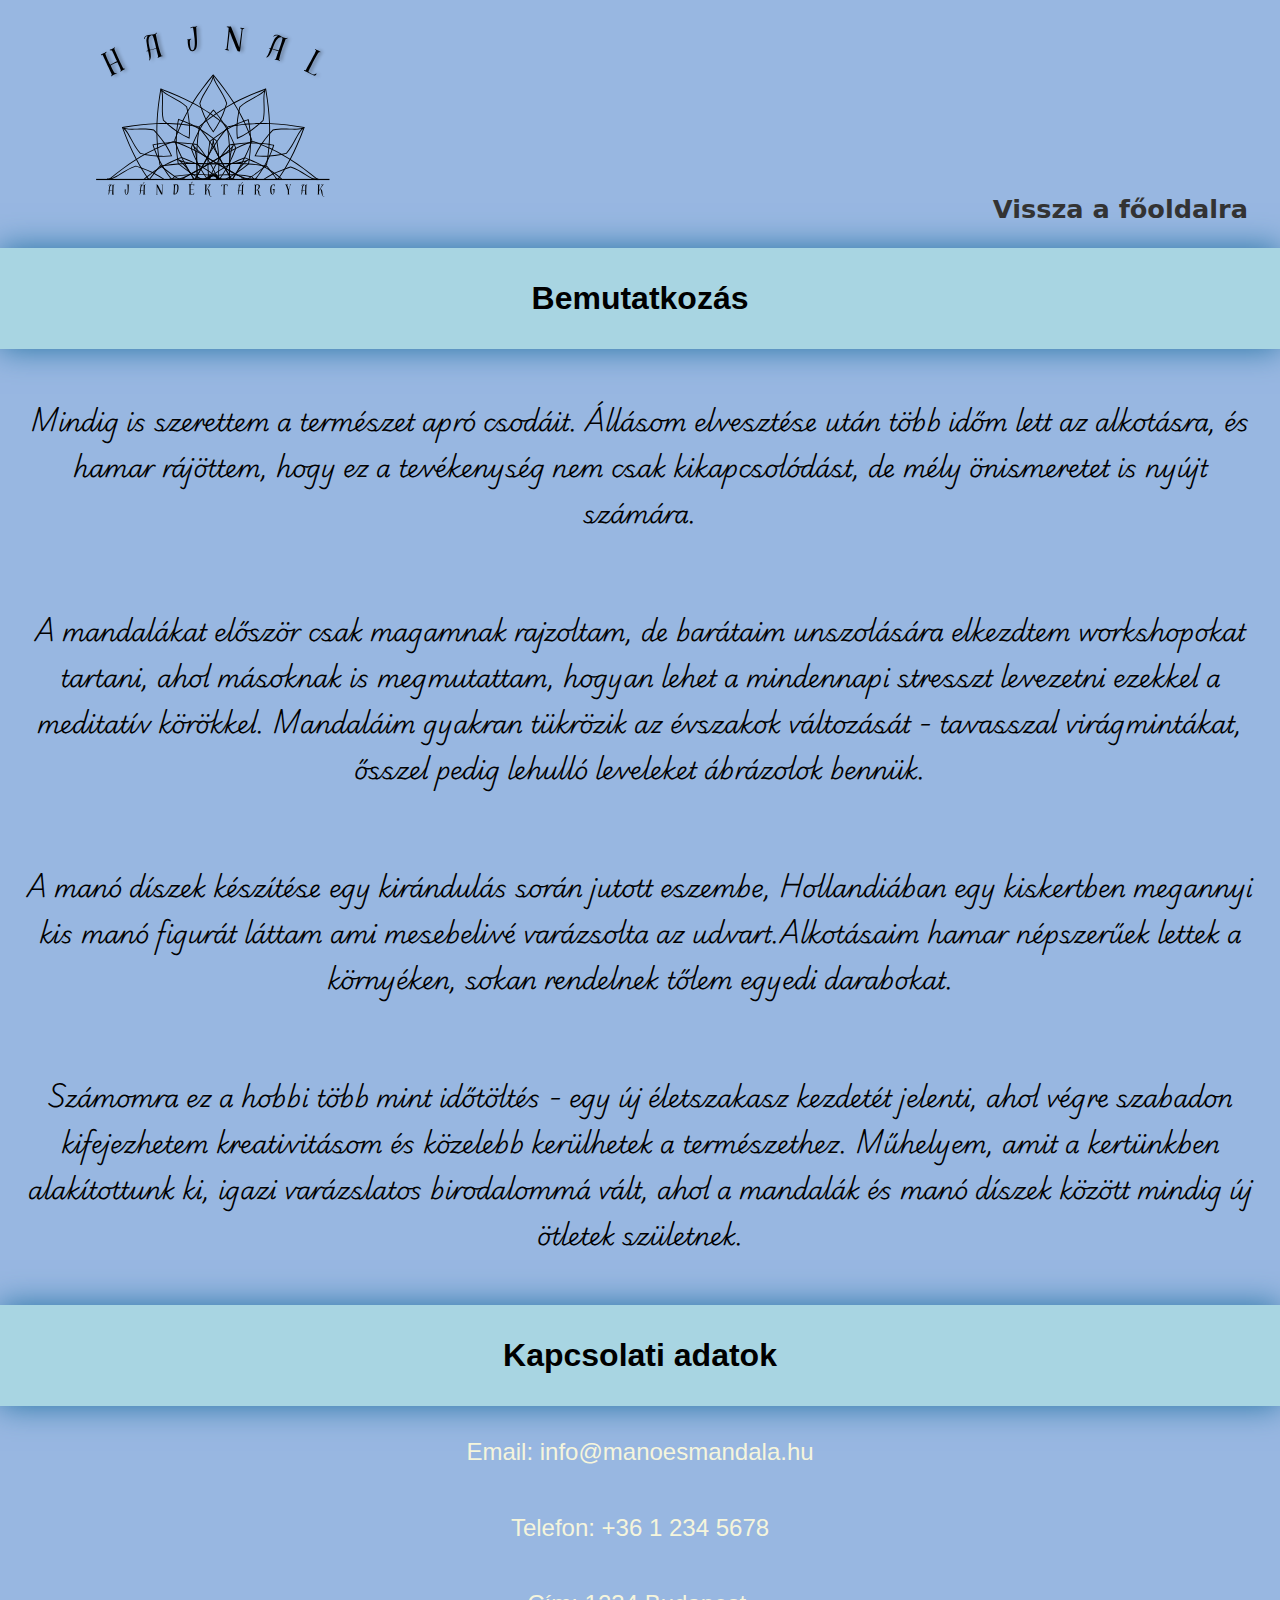
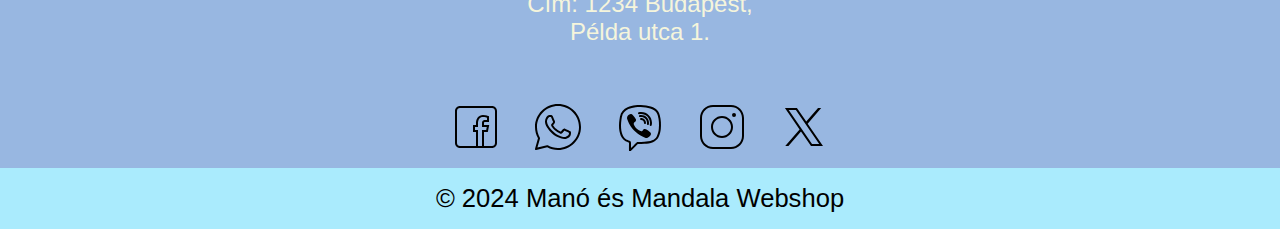
==== bemutatkozas.html @ 70a8c59c "kész" ====
<!DOCTYPE html>
<html lang="hu">
<head>
    <meta charset="UTF-8">
    <meta name="viewport" content="width=device-width, initial-scale=1.0">
    <title>Kapcsolat - Manó és Mandala Webshop</title>
    <link rel="stylesheet" href="style.css">
<link rel="stylesheet" href="style.css">
    <style>
        
        .bemutatkozas {
            font-family: "Bad Script", Haettenschweiler, 'Arial Narrow Bold', sans-serif;
            font-optical-sizing: auto;
            font-size: 1.5rem;
            text-align: center;
        }
        .bemutatkozas p {
            margin: 1em;
            padding-block: 1em;
            font-family: "Playwrite AU SA", serif;
            font-optical-sizing: clamp(0.5, 1, 1.5);
            font-weight: 300;
            
        }
        #contact p{
            text-align: center;
            padding: 1em;
            font-size: 1.5rem;
            text-overflow: none;
            text-wrap:inherit;
            color: beige;
        }
        .main-nav ul {
            display: grid;
            
        }
        @media screen and (max-width: 576px) {
            header {
                display: flex;
                flex-direction: column;
                justify-content: center;
                align-items: center;
                > nav > img {
                    margin-inline-end: 6rem; 
                }
            }

            .main-nav {
                display: flex;
                flex-direction: column;
                justify-content: center;
                align-items: center;
        }
            .main-nav ul {
                display: flex;
                flex-direction: column;
                justify-items: center;
                align-items: center;
                
            }
            
        }
        
    </style>
    
</head>
<body>
    <header>
        <nav class="main-nav" >
            <img src="Hajnal.svg" alt="">
            <ul>
                <li><a href="index.html">Vissza a főoldalra</a></li>
            </ul>
        </nav>
    </header>
    <main>
        
        <div class="bemutatkozas">

            <h2>Bemutatkozás</h2>

            <p>Mindig is szerettem a természet apró csodáit. Állásom elvesztése után több időm lett az alkotásra, és hamar rájöttem, hogy ez a tevékenység nem csak kikapcsolódást, de mély önismeretet is nyújt számára.</p>

            <p>A mandalákat először csak magamnak rajzoltam, de barátaim unszolására elkezdtem workshopokat tartani, ahol másoknak is megmutattam, hogyan lehet a mindennapi stresszt levezetni ezekkel a meditatív körökkel. Mandaláim gyakran tükrözik az évszakok változását - tavasszal virágmintákat, ősszel pedig lehulló leveleket ábrázolok bennük.</p>
                
            <p>A manó díszek készítése egy kirándulás során jutott eszembe, Hollandiában egy kiskertben megannyi kis manó figurát láttam ami mesebelivé varázsolta az udvart.Alkotásaim hamar népszerűek lettek a környéken, sokan rendelnek tőlem egyedi darabokat.</p>
                
            <p> Számomra ez a hobbi több mint időtöltés - egy új életszakasz kezdetét jelenti, ahol végre szabadon kifejezhetem kreativitásom és közelebb kerülhetek a természethez. Műhelyem, amit a kertünkben alakítottunk ki, igazi varázslatos birodalommá vált, ahol a mandalák és manó díszek között mindig új ötletek születnek.</p>
        </div>

        <section id="contact">
            <h2>Kapcsolati adatok</h2>
            <p>Email: info@manoesmandala.hu</p>
            <p>Telefon: +36 1 234 5678</p>
            <p>Cím: 1234 Budapest, <br>
                Példa utca 1.</p>
            <div id="socialmedia">
            <a href=""><img src="facebook.svg" alt="" id="facebook"></a>
            <a href=""><img src="whatsapp.svg" alt="" id="whatsapp"></a>
            <a href=""><img src="viber.svg" alt="" id="viber"></a>
            <a href=""><img src="instagram.svg" alt="" id="instagram"></a>
            <a href=""><img src="x.svg" alt="" id="x"></a>
            </div>
            
        </section>
    </main>
    
    <footer >
        <p>&copy; 2024 Manó és Mandala Webshop</p>
    </footer>

    <button onclick="topFunction()" id="totop" title="Go to top"><img src="arrowup.svg" alt=""></button>

    <script >
        
        let mybutton = document.getElementById("totop");
        window.onscroll = function() {scrollFunction()};

        function scrollFunction() {
        if (document.body.scrollTop > 20 || document.documentElement.scrollTop > 20) {
            mybutton.style.display = "block";
        } else {
            mybutton.style.display = "none";
        }
        }
        function topFunction() {
        document.body.scrollTop = 0;
        document.documentElement.scrollTop = 0;
        }
    </script>
</body>
</html>
---- style.css ----
@import url('https://fonts.googleapis.com/css2?family=Amatic+SC:wght@400;700&family=Jersey+15&family=Kings&family=Playwrite+AU+SA:wght@100..400&family=Playwrite+IE+Guides&display=swap');


* {
    margin: 0;
    padding: 0;
    box-sizing: border-box;
    list-style: none;
    text-decoration: none;
}
    
body {
    background-color: #98b7e1;
    font-family: 'Bad Script', sans-serif;
    height: 100%;
    width: 100%;
    
    
}

header {  
    text-align: center;
    max-height: fit-content;
    background-color: #98b7e1;
    color: #fff;
    
}
      
    
main   {
    z-index: 100;
    width: 100%;
}
.main-nav {
    display: flex;
    align-items:self-end;
    justify-content: space-between;
}
.main-nav ul {
    display: flex;
    
    justify-self: flex-end;  
}
.main-nav img {
    justify-self: flex-start;
    max-width: 15rem;
    max-height: 15rem;
    margin-inline-start: 6rem;
}
nav {
    display: flex;
    
}

nav ul {
    list-style-type: none;
    justify-self: center;
    
}

nav ul li {
    margin: 0 1rem;
    justify-content: right;
    transition: color 0.3s ease;
    font-family: system-ui, -apple-system, BlinkMacSystemFont, 'Segoe UI', Roboto, Oxygen, Ubuntu, Cantarell, 'Open Sans', 'Helvetica Neue', sans-serif;
    font-weight: 600;
    font-stretch: 100%;
    font-size: clamp(1.5rem, 2vw, 2rem);

}

nav ul li a {
    color: #333;
    text-decoration: none;
    padding: 1rem;
    display: block;
    transition: color 0.5s ease;
}



nav ul li:hover {
    background-color: #ddd;
    box-shadow: #666 0 0 10px;
    border-radius: 5px;
    opacity: 0.5;
}

.product-grid {
    display: grid;
    grid-template-columns: repeat(4, 1fr);
    gap: 20px;
}

.product {
    display: grid;
    grid-template-rows: 1fr auto auto auto;
    padding: 1rem;
    text-align: center;
    align-content: center;
    background-color: white;
    transition: transform 0.3s ease;
}

.product:hover {
    transform: translateY(5px);
}

.product img {
    width: 100%;
    height: auto;
    aspect-ratio: 1/1;
    object-fit: cover;
    border-radius: 5px;
    margin-bottom: 1rem;
    

}

.product h3 {
    font-size: 1.5rem;
    padding: 1rem;
}

.product p {
    font-size: 1.2rem;
    color: #666;
    padding-bottom: 3rem;
    max-height: 10px;
}

.product button {
    background-color: #a8d5e2;
    border: none;
    padding: 2rem 1rem 4rem;
    font-size: 2rem;
    border-radius: 5px;
    cursor: pointer;
    transition: background-color 0.1s ease;
    height: 1.5rem;
}

.product button:hover {
    background-color: #7fb9c9;
}
h2  {
    font-size: 2rem;
    text-align: center;
    background-color: beige;
    padding: 2rem;
    margin-block: .5rem;
    background-color: #a8d5e2;
    box-shadow: #2674a4 0 0 30px;
    
}


.velemenyek {
    display: flex;
    flex-direction: column;
    gap: 0.5rem;
    margin-top: .75rem;
    position: relative;
    bottom: auto;
    font-family:"Playwrite IE Guides", sans-serif;

}

blockquote {
    background-color: #fff;
    margin: 0;
    padding: 10px 20px;
    font-family: 'Franklin Gothic Medium', 'Arial Narrow', Arial, sans-serif;
    font-size: 1.3rem;
}
footer {
    text-align: center;
    justify-content: center;
    font-size: clamp(1rem, 2vw, 2rem);
    padding: 1rem;
    background-color: #aaebfd;
    width: 100%;
}
#socialmedia {
    display: flex;
    justify-content: center;
    max-width: 100%;
    margin-top: 1rem;
    padding: 1rem;
}
#socialmedia img{
    width: 50px;
    height: 50px;
}
#socialmedia img:hover {
    transform: scale(1.1);
    transition: 0.3s;
}
#socialmedia a {
    display: flex;
    justify-content: center;
    align-items: center;
    padding-inline: 1rem;
}
#totop {
    display: none;
    position: fixed;
    bottom: 1rem;
    right: 1rem;
    z-index: 99;
    border: none;
    outline: none;
    background-color: rgb(72, 71, 71);
    opacity: 0.7;
    cursor: pointer;
    padding: 20px;
    border-radius: 50%;
  }
  
  #totop:hover {
    background-color: #555;
  }


a {
    color: white;
}

a:hover {
    color: #6F86FF;
}




/* off-screen-menu */
.off-screen-menu {
    height: 100dvh;
    width: 100%;        
    position: fixed;
    top: 0;
    right: -100%;
    display: flex;
    flex-direction: column;
    justify-content: center;
    align-items: center;
    text-align: center;
    font-size: 3rem;
    transition: .3s ease;
    
}
.off-screen-menu.active {
    right: 0;;
    background-color:  rgba(73, 73, 73, 0.7);
    backdrop-filter: blur(10px);
    box-shadow: -10px 0 10px rgba(0, 0, 0, 0.5);
    scroll-padding-block: none; 
}
.off-screen-menu ul {
    list-style-type: none;
    display: flex;
    flex-direction: column;
    gap: 1rem;
    padding: 0;
    margin: 0;
    text-align: center;
    cursor: pointer;
    transition: .3s ease;
    
    
}

.off-screen-menu ul li {
    margin: 1rem;
    padding: 1rem;
    font-size: 2rem;
    font-weight: bold;
    cursor: pointer;
    transition: .3s ease;
}


/* hamburger menü */
.ham-menu {
    height: 30px;
    width: 30px;
    margin-left: auto;
    position: fixed;
    cursor: pointer;
    top: 5rem;
    right: 1rem;
    
    
    
}
.ham-menu span {
    height: 3px;
    width: 100%;
    background-color: #000000;
    border-radius: 25px;
    position: absolute;
    left: 50%;
    top: 50%;
    transform: translate(-50%, -50%);
    transition: .3s ease;
    display: none;
}
.ham-menu span:nth-child(1) {
    top: 25%;
}
.ham-menu span:nth-child(3) {
    top: 75%;
}
.ham-menu.active {
    right: 2rem;
    top: 7rem; 

}
.ham-menu.active span {
    background-color: white;
   
}
.ham-menu.active span:nth-child(1) {
    top: 50%;
    transform: translate(-50%, -50%) rotate(45deg);
}
.ham-menu.active span:nth-child(2) {
    opacity: 0;
}
.ham-menu.active span:nth-child(3) {
    top: 50%;
    transform: translate(-50%, -50%) rotate(-45deg);
}

@media screen and (max-width: 1200px) {
    
    nav ul {
        display: flex;
        flex-wrap: wrap;
        justify-content: center;
    }
    .product-grid {
        grid-template-columns: repeat(2, 1fr);
        gap: 20px;
    }
    
}
@media (max-width: 850px) {
    }
    .product-grid {
        grid-template-columns: repeat( 1fr);
        gap: 1rem;
    }
   
    .logo img {
        width: 50%;
    }

@media (max-width: 576px) {
    
    header {
        
        display: flex;
        justify-content: space-between;
        align-items: center;
    }
    .ham-menu span{
        display: block;
    }
    .main-nav ul {
        display: none;

    }

    .product-grid {
        grid-template-columns: 1fr;
        gap: 1rem;
    }
    .logo img {
        height: max-content; 
    }    
   
    #socialmedia img {
        width: 30px;
        height: 30px;
    }

}
---- style.css ----
@import url('https://fonts.googleapis.com/css2?family=Amatic+SC:wght@400;700&family=Jersey+15&family=Kings&family=Playwrite+AU+SA:wght@100..400&family=Playwrite+IE+Guides&display=swap');


* {
    margin: 0;
    padding: 0;
    box-sizing: border-box;
    list-style: none;
    text-decoration: none;
}
    
body {
    background-color: #98b7e1;
    font-family: 'Bad Script', sans-serif;
    height: 100%;
    width: 100%;
    
    
}

header {  
    text-align: center;
    max-height: fit-content;
    background-color: #98b7e1;
    color: #fff;
    
}
      
    
main   {
    z-index: 100;
    width: 100%;
}
.main-nav {
    display: flex;
    align-items:self-end;
    justify-content: space-between;
}
.main-nav ul {
    display: flex;
    
    justify-self: flex-end;  
}
.main-nav img {
    justify-self: flex-start;
    max-width: 15rem;
    max-height: 15rem;
    margin-inline-start: 6rem;
}
nav {
    display: flex;
    
}

nav ul {
    list-style-type: none;
    justify-self: center;
    
}

nav ul li {
    margin: 0 1rem;
    justify-content: right;
    transition: color 0.3s ease;
    font-family: system-ui, -apple-system, BlinkMacSystemFont, 'Segoe UI', Roboto, Oxygen, Ubuntu, Cantarell, 'Open Sans', 'Helvetica Neue', sans-serif;
    font-weight: 600;
    font-stretch: 100%;
    font-size: clamp(1.5rem, 2vw, 2rem);

}

nav ul li a {
    color: #333;
    text-decoration: none;
    padding: 1rem;
    display: block;
    transition: color 0.5s ease;
}



nav ul li:hover {
    background-color: #ddd;
    box-shadow: #666 0 0 10px;
    border-radius: 5px;
    opacity: 0.5;
}

.product-grid {
    display: grid;
    grid-template-columns: repeat(4, 1fr);
    gap: 20px;
}

.product {
    display: grid;
    grid-template-rows: 1fr auto auto auto;
    padding: 1rem;
    text-align: center;
    align-content: center;
    background-color: white;
    transition: transform 0.3s ease;
}

.product:hover {
    transform: translateY(5px);
}

.product img {
    width: 100%;
    height: auto;
    aspect-ratio: 1/1;
    object-fit: cover;
    border-radius: 5px;
    margin-bottom: 1rem;
    

}

.product h3 {
    font-size: 1.5rem;
    padding: 1rem;
}

.product p {
    font-size: 1.2rem;
    color: #666;
    padding-bottom: 3rem;
    max-height: 10px;
}

.product button {
    background-color: #a8d5e2;
    border: none;
    padding: 2rem 1rem 4rem;
    font-size: 2rem;
    border-radius: 5px;
    cursor: pointer;
    transition: background-color 0.1s ease;
    height: 1.5rem;
}

.product button:hover {
    background-color: #7fb9c9;
}
h2  {
    font-size: 2rem;
    text-align: center;
    background-color: beige;
    padding: 2rem;
    margin-block: .5rem;
    background-color: #a8d5e2;
    box-shadow: #2674a4 0 0 30px;
    
}


.velemenyek {
    display: flex;
    flex-direction: column;
    gap: 0.5rem;
    margin-top: .75rem;
    position: relative;
    bottom: auto;
    font-family:"Playwrite IE Guides", sans-serif;

}

blockquote {
    background-color: #fff;
    margin: 0;
    padding: 10px 20px;
    font-family: 'Franklin Gothic Medium', 'Arial Narrow', Arial, sans-serif;
    font-size: 1.3rem;
}
footer {
    text-align: center;
    justify-content: center;
    font-size: clamp(1rem, 2vw, 2rem);
    padding: 1rem;
    background-color: #aaebfd;
    width: 100%;
}
#socialmedia {
    display: flex;
    justify-content: center;
    max-width: 100%;
    margin-top: 1rem;
    padding: 1rem;
}
#socialmedia img{
    width: 50px;
    height: 50px;
}
#socialmedia img:hover {
    transform: scale(1.1);
    transition: 0.3s;
}
#socialmedia a {
    display: flex;
    justify-content: center;
    align-items: center;
    padding-inline: 1rem;
}
#totop {
    display: none;
    position: fixed;
    bottom: 1rem;
    right: 1rem;
    z-index: 99;
    border: none;
    outline: none;
    background-color: rgb(72, 71, 71);
    opacity: 0.7;
    cursor: pointer;
    padding: 20px;
    border-radius: 50%;
  }
  
  #totop:hover {
    background-color: #555;
  }


a {
    color: white;
}

a:hover {
    color: #6F86FF;
}




/* off-screen-menu */
.off-screen-menu {
    height: 100dvh;
    width: 100%;        
    position: fixed;
    top: 0;
    right: -100%;
    display: flex;
    flex-direction: column;
    justify-content: center;
    align-items: center;
    text-align: center;
    font-size: 3rem;
    transition: .3s ease;
    
}
.off-screen-menu.active {
    right: 0;;
    background-color:  rgba(73, 73, 73, 0.7);
    backdrop-filter: blur(10px);
    box-shadow: -10px 0 10px rgba(0, 0, 0, 0.5);
    scroll-padding-block: none; 
}
.off-screen-menu ul {
    list-style-type: none;
    display: flex;
    flex-direction: column;
    gap: 1rem;
    padding: 0;
    margin: 0;
    text-align: center;
    cursor: pointer;
    transition: .3s ease;
    
    
}

.off-screen-menu ul li {
    margin: 1rem;
    padding: 1rem;
    font-size: 2rem;
    font-weight: bold;
    cursor: pointer;
    transition: .3s ease;
}


/* hamburger menü */
.ham-menu {
    height: 30px;
    width: 30px;
    margin-left: auto;
    position: fixed;
    cursor: pointer;
    top: 5rem;
    right: 1rem;
    
    
    
}
.ham-menu span {
    height: 3px;
    width: 100%;
    background-color: #000000;
    border-radius: 25px;
    position: absolute;
    left: 50%;
    top: 50%;
    transform: translate(-50%, -50%);
    transition: .3s ease;
    display: none;
}
.ham-menu span:nth-child(1) {
    top: 25%;
}
.ham-menu span:nth-child(3) {
    top: 75%;
}
.ham-menu.active {
    right: 2rem;
    top: 7rem; 

}
.ham-menu.active span {
    background-color: white;
   
}
.ham-menu.active span:nth-child(1) {
    top: 50%;
    transform: translate(-50%, -50%) rotate(45deg);
}
.ham-menu.active span:nth-child(2) {
    opacity: 0;
}
.ham-menu.active span:nth-child(3) {
    top: 50%;
    transform: translate(-50%, -50%) rotate(-45deg);
}

@media screen and (max-width: 1200px) {
    
    nav ul {
        display: flex;
        flex-wrap: wrap;
        justify-content: center;
    }
    .product-grid {
        grid-template-columns: repeat(2, 1fr);
        gap: 20px;
    }
    
}
@media (max-width: 850px) {
    }
    .product-grid {
        grid-template-columns: repeat( 1fr);
        gap: 1rem;
    }
   
    .logo img {
        width: 50%;
    }

@media (max-width: 576px) {
    
    header {
        
        display: flex;
        justify-content: space-between;
        align-items: center;
    }
    .ham-menu span{
        display: block;
    }
    .main-nav ul {
        display: none;

    }

    .product-grid {
        grid-template-columns: 1fr;
        gap: 1rem;
    }
    .logo img {
        height: max-content; 
    }    
   
    #socialmedia img {
        width: 30px;
        height: 30px;
    }

}
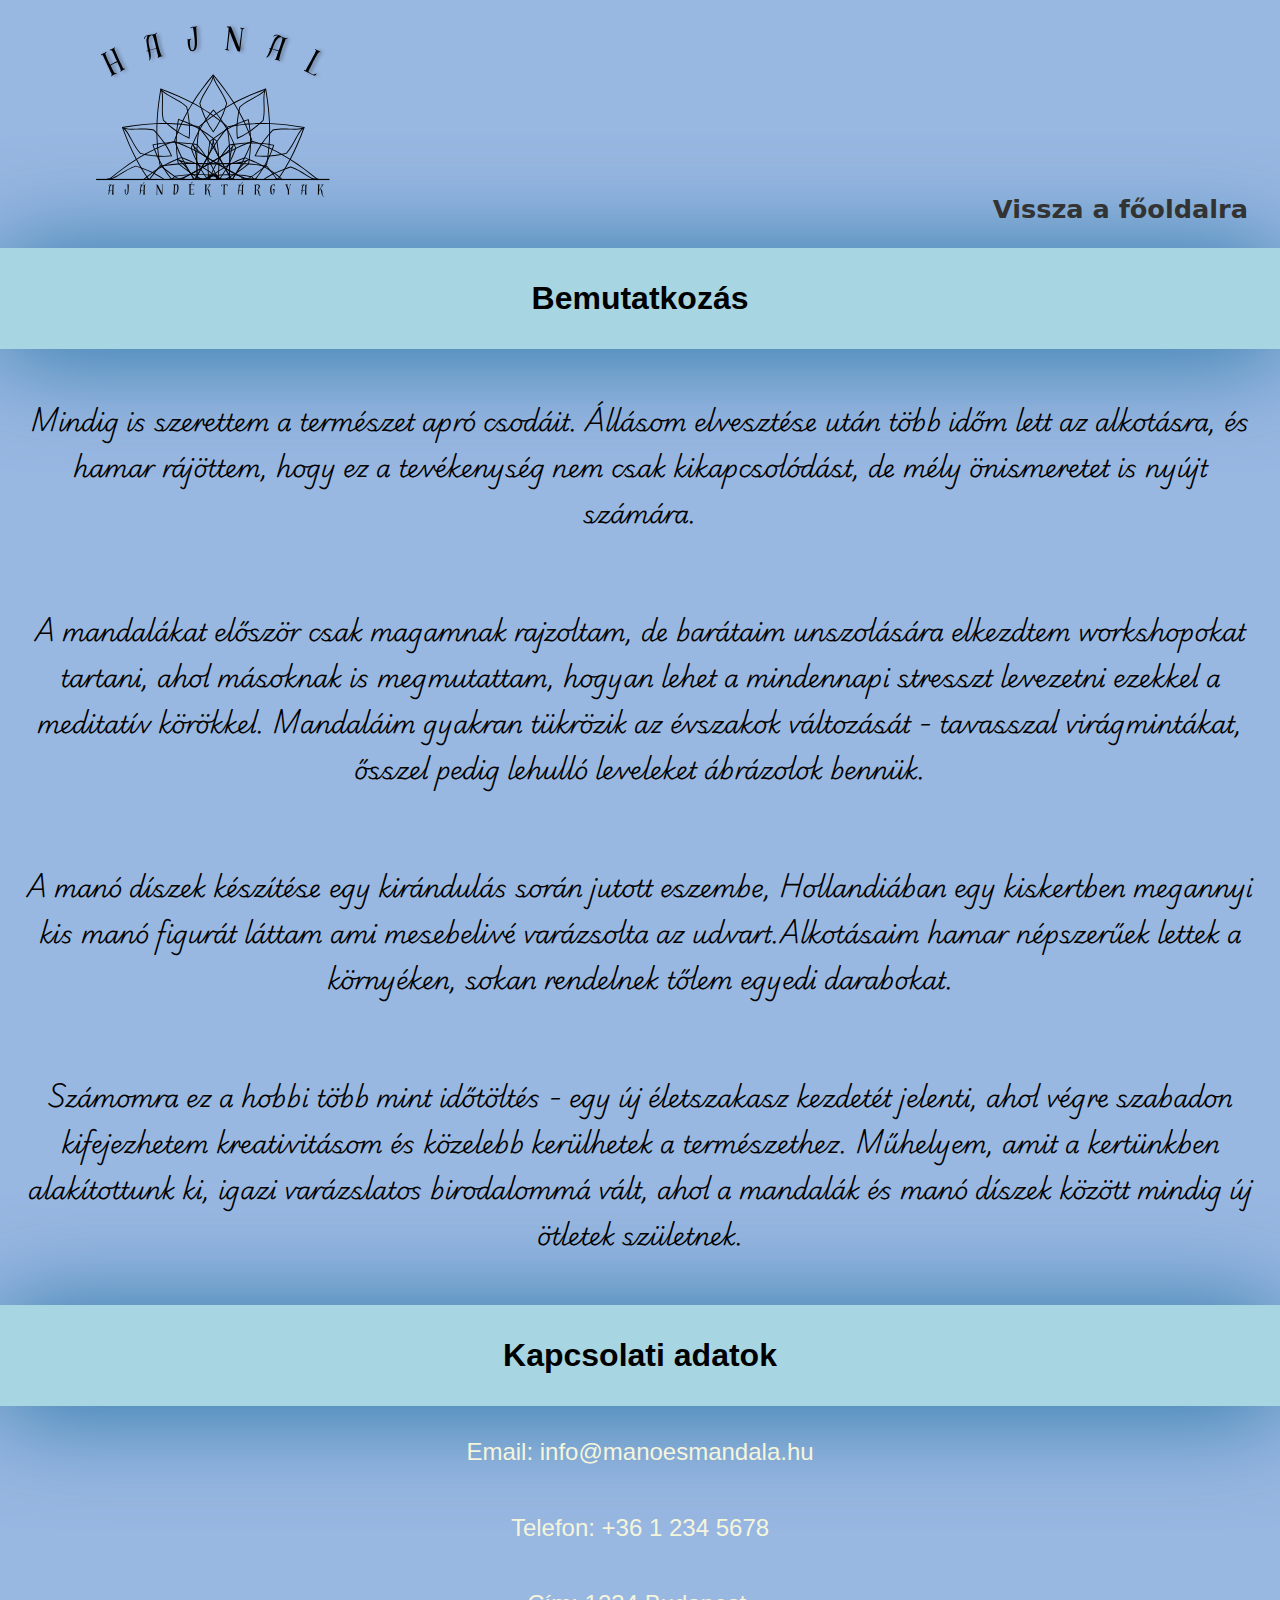
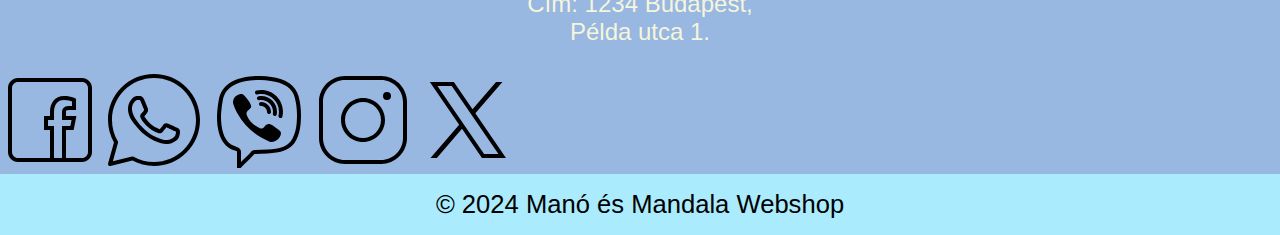
==== commit 48ae9544: "ne nyúlj hozzá" ====
--- a/bemutatkozas.html
+++ b/bemutatkozas.html
@@ -34,7 +34,7 @@
             display: grid;
             
         }
-        @media screen and (max-width: 576px) {
+        @media screen and (max-width: 768px) {
             header {
                 display: flex;
                 flex-direction: column;
--- a/style.css
+++ b/style.css
@@ -45,7 +45,7 @@
     justify-self: flex-start;
     max-width: 15rem;
     max-height: 15rem;
-    margin-inline-start: 6rem;
+    margin-left: 6rem;
 }
 nav {
     display: flex;
@@ -113,6 +113,7 @@
     object-fit: cover;
     border-radius: 5px;
     margin-bottom: 1rem;
+    display: block;
     
 
 }
@@ -150,7 +151,7 @@
     padding: 2rem;
     margin-block: .5rem;
     background-color: #a8d5e2;
-    box-shadow: #2674a4 0 0 30px;
+    box-shadow: #2674a4 0 5px 100px;
     
 }
 
@@ -181,27 +182,65 @@
     background-color: #aaebfd;
     width: 100%;
 }
-#socialmedia {
-    display: flex;
+.socialmedia{
+    display: flex;
+    gap: 20px;
+    align-items: center;
     justify-content: center;
-    max-width: 100%;
-    margin-top: 1rem;
-    padding: 1rem;
-}
-#socialmedia img{
-    width: 50px;
-    height: 50px;
-}
-#socialmedia img:hover {
-    transform: scale(1.1);
-    transition: 0.3s;
-}
-#socialmedia a {
-    display: flex;
-    justify-content: center;
-    align-items: center;
-    padding-inline: 1rem;
-}
+    padding: 1rem;
+  }
+  .socialmedia a{
+    background-color: white;
+    padding: 1em;
+    border-radius: 50%;
+    height: 64px;
+    width: 64px;
+    box-sizing: border-box;
+    flex-shrink: 0;
+    display: grid;
+    place-items: center;
+    box-shadow: 0 5px 10px rgba(0, 0, 0, 0.05);
+  }
+  .socialmedia a svg{
+    height: 32px;
+  }
+  .socialmedia a::before{
+    content: attr(data-social);
+    position: absolute;
+    background-color: var(--accent-color);
+    color: white;
+    text-decoration: none;
+    padding: 0.5em 1em;
+    border-radius: 100px;
+    box-shadow: 0 5px 10px rgba(0, 0, 0, 0.05);
+    transform: translateY(-30px) rotate(25deg);
+    opacity: 0;
+    transition: 200ms cubic-bezier(.42,0,.44,1.68);
+  }
+  .socialmedia a:hover{
+    background-color: var(--accent-color);
+    fill: white;
+  }
+  .socialmedia a::after{
+    content: '';
+    position: absolute;
+    height: 0;
+    width: 0;
+    border-left: 8px solid transparent;
+    border-right: 8px solid transparent;
+    border-top: 10px solid var(--accent-color);
+    transform: translateY(0) rotate(25deg);
+    opacity: 0;
+    transition: 200ms cubic-bezier(.42,0,.44,1.68);
+  }
+  .socialmedia a:hover::before{
+    transform: translateY(-65px) rotate(0);
+    opacity: 1;
+  }
+  .socialmedia a:hover::after{
+    transform: translateY(-42px) rotate(0);
+    opacity: 1;
+  }
 #totop {
     display: none;
     position: fixed;
@@ -287,8 +326,9 @@
     margin-left: auto;
     position: fixed;
     cursor: pointer;
-    top: 5rem;
-    right: 1rem;
+    top: 13rem;
+    right: 2rem;
+    
     
     
     
@@ -314,7 +354,7 @@
 .ham-menu.active {
     right: 2rem;
     top: 7rem; 
-
+   
 }
 .ham-menu.active span {
     background-color: white;
@@ -356,13 +396,16 @@
         width: 50%;
     }
 
-@media (max-width: 576px) {
+@media (max-width: 768px) {
     
     header {
-        
         display: flex;
-        justify-content: space-between;
+        flex-direction: column;
+        justify-content: center;
         align-items: center;
+        > nav > img {
+            margin-inline-end: 6rem; 
+        }
     }
     .ham-menu span{
         display: block;
--- a/style.css
+++ b/style.css
@@ -45,7 +45,7 @@
     justify-self: flex-start;
     max-width: 15rem;
     max-height: 15rem;
-    margin-inline-start: 6rem;
+    margin-left: 6rem;
 }
 nav {
     display: flex;
@@ -113,6 +113,7 @@
     object-fit: cover;
     border-radius: 5px;
     margin-bottom: 1rem;
+    display: block;
     
 
 }
@@ -150,7 +151,7 @@
     padding: 2rem;
     margin-block: .5rem;
     background-color: #a8d5e2;
-    box-shadow: #2674a4 0 0 30px;
+    box-shadow: #2674a4 0 5px 100px;
     
 }
 
@@ -181,27 +182,65 @@
     background-color: #aaebfd;
     width: 100%;
 }
-#socialmedia {
-    display: flex;
+.socialmedia{
+    display: flex;
+    gap: 20px;
+    align-items: center;
     justify-content: center;
-    max-width: 100%;
-    margin-top: 1rem;
-    padding: 1rem;
-}
-#socialmedia img{
-    width: 50px;
-    height: 50px;
-}
-#socialmedia img:hover {
-    transform: scale(1.1);
-    transition: 0.3s;
-}
-#socialmedia a {
-    display: flex;
-    justify-content: center;
-    align-items: center;
-    padding-inline: 1rem;
-}
+    padding: 1rem;
+  }
+  .socialmedia a{
+    background-color: white;
+    padding: 1em;
+    border-radius: 50%;
+    height: 64px;
+    width: 64px;
+    box-sizing: border-box;
+    flex-shrink: 0;
+    display: grid;
+    place-items: center;
+    box-shadow: 0 5px 10px rgba(0, 0, 0, 0.05);
+  }
+  .socialmedia a svg{
+    height: 32px;
+  }
+  .socialmedia a::before{
+    content: attr(data-social);
+    position: absolute;
+    background-color: var(--accent-color);
+    color: white;
+    text-decoration: none;
+    padding: 0.5em 1em;
+    border-radius: 100px;
+    box-shadow: 0 5px 10px rgba(0, 0, 0, 0.05);
+    transform: translateY(-30px) rotate(25deg);
+    opacity: 0;
+    transition: 200ms cubic-bezier(.42,0,.44,1.68);
+  }
+  .socialmedia a:hover{
+    background-color: var(--accent-color);
+    fill: white;
+  }
+  .socialmedia a::after{
+    content: '';
+    position: absolute;
+    height: 0;
+    width: 0;
+    border-left: 8px solid transparent;
+    border-right: 8px solid transparent;
+    border-top: 10px solid var(--accent-color);
+    transform: translateY(0) rotate(25deg);
+    opacity: 0;
+    transition: 200ms cubic-bezier(.42,0,.44,1.68);
+  }
+  .socialmedia a:hover::before{
+    transform: translateY(-65px) rotate(0);
+    opacity: 1;
+  }
+  .socialmedia a:hover::after{
+    transform: translateY(-42px) rotate(0);
+    opacity: 1;
+  }
 #totop {
     display: none;
     position: fixed;
@@ -287,8 +326,9 @@
     margin-left: auto;
     position: fixed;
     cursor: pointer;
-    top: 5rem;
-    right: 1rem;
+    top: 13rem;
+    right: 2rem;
+    
     
     
     
@@ -314,7 +354,7 @@
 .ham-menu.active {
     right: 2rem;
     top: 7rem; 
-
+   
 }
 .ham-menu.active span {
     background-color: white;
@@ -356,13 +396,16 @@
         width: 50%;
     }
 
-@media (max-width: 576px) {
+@media (max-width: 768px) {
     
     header {
-        
         display: flex;
-        justify-content: space-between;
+        flex-direction: column;
+        justify-content: center;
         align-items: center;
+        > nav > img {
+            margin-inline-end: 6rem; 
+        }
     }
     .ham-menu span{
         display: block;
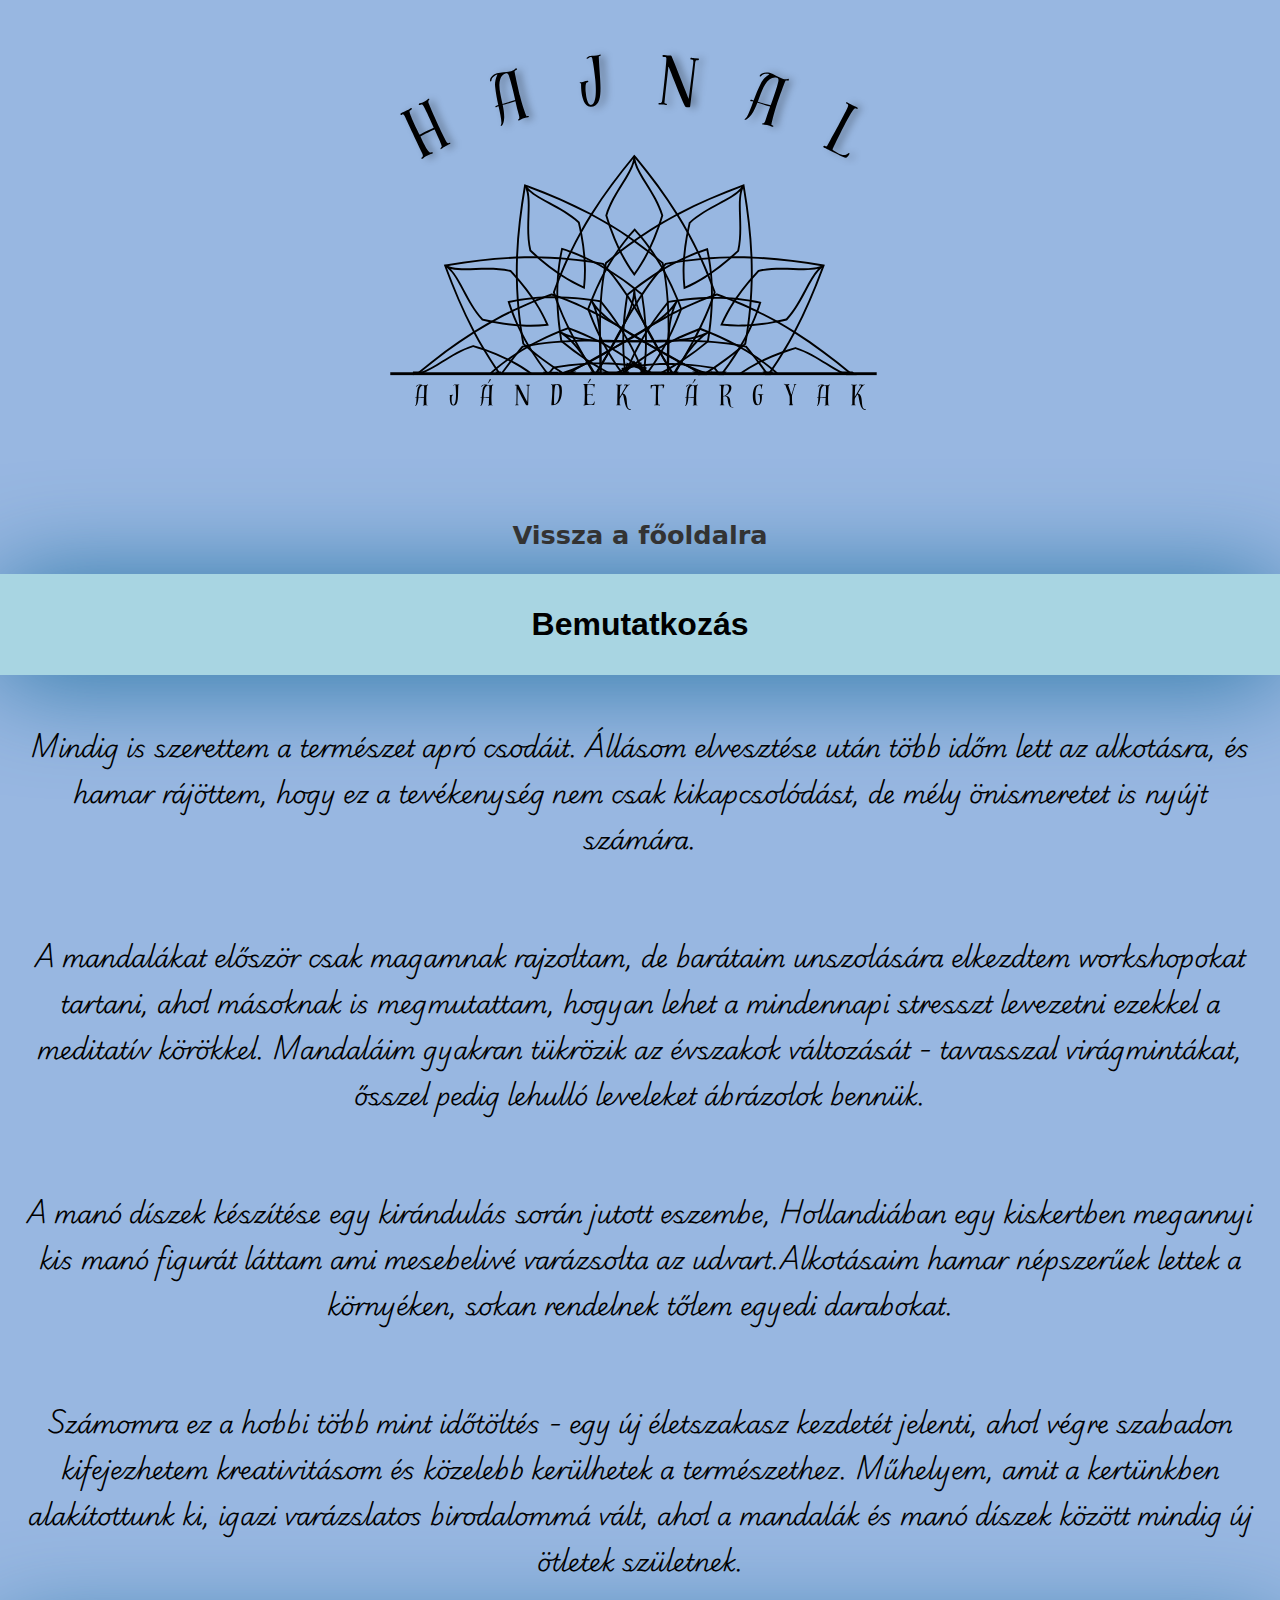
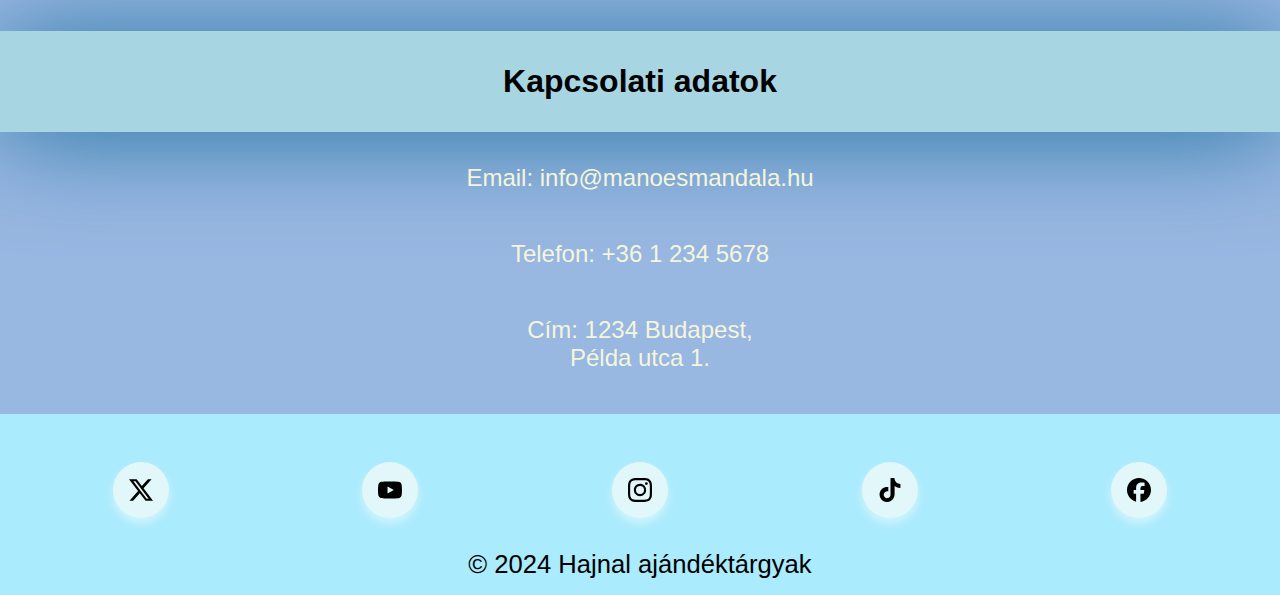
==== commit 9d3944f4: "feladom" ====
--- a/bemutatkozas.html
+++ b/bemutatkozas.html
@@ -5,7 +5,7 @@
     <meta name="viewport" content="width=device-width, initial-scale=1.0">
     <title>Kapcsolat - Manó és Mandala Webshop</title>
     <link rel="stylesheet" href="style.css">
-<link rel="stylesheet" href="style.css">
+    <link rel="stylesheet" href="style.css">
     <style>
         
         .bemutatkozas {
@@ -40,16 +40,14 @@
                 flex-direction: column;
                 justify-content: center;
                 align-items: center;
-                > nav > img {
-                    margin-inline-end: 6rem; 
-                }
+                
+                
             }
 
             .main-nav {
                 display: flex;
                 flex-direction: column;
-                justify-content: center;
-                align-items: center;
+               
         }
             .main-nav ul {
                 display: flex;
@@ -67,7 +65,7 @@
 <body>
     <header>
         <nav class="main-nav" >
-            <img src="Hajnal.svg" alt="">
+            <div><img src="Hajnal.svg" alt=""></div>
             <ul>
                 <li><a href="index.html">Vissza a főoldalra</a></li>
             </ul>
@@ -105,11 +103,27 @@
         </section>
     </main>
     
-    <footer >
-        <p>&copy; 2024 Manó és Mandala Webshop</p>
+    
+    <footer>
+        <div class="socialmedia">
+                <a data-social="   X   " style="--accent-color: black;" href="#">
+                    <svg role="img" viewBox="0 0 24 24" width="24" height="24"><title>X</title><path d="M18.901 1.153h3.68l-8.04 9.19L24 22.846h-7.406l-5.8-7.584-6.638 7.584H.474l8.6-9.83L0 1.154h7.594l5.243 6.932ZM17.61 20.644h2.039L6.486 3.24H4.298Z"/></svg>
+                </a>
+                <a data-social="YouTube" style="--accent-color: red;" href="#">
+                    <svg role="img" viewBox="0 0 24 24" width="24" height="24"><title>YouTube</title><path d="M23.498 6.186a3.016 3.016 0 0 0-2.122-2.136C19.505 3.545 12 3.545 12 3.545s-7.505 0-9.377.505A3.017 3.017 0 0 0 .502 6.186C0 8.07 0 12 0 12s0 3.93.502 5.814a3.016 3.016 0 0 0 2.122 2.136c1.871.505 9.376.505 9.376.505s7.505 0 9.377-.505a3.015 3.015 0 0 0 2.122-2.136C24 15.93 24 12 24 12s0-3.93-.502-5.814zM9.545 15.568V8.432L15.818 12l-6.273 3.568z"/></svg>
+                </a>
+                <a data-social="Instagram" style="--accent-color: #fe107c;" href="#">
+                    <svg role="img" viewBox="0 0 24 24" width="24" height="24"><title>Instagram</title><path d="M7.0301.084c-1.2768.0602-2.1487.264-2.911.5634-.7888.3075-1.4575.72-2.1228 1.3877-.6652.6677-1.075 1.3368-1.3802 2.127-.2954.7638-.4956 1.6365-.552 2.914-.0564 1.2775-.0689 1.6882-.0626 4.947.0062 3.2586.0206 3.6671.0825 4.9473.061 1.2765.264 2.1482.5635 2.9107.308.7889.72 1.4573 1.388 2.1228.6679.6655 1.3365 1.0743 2.1285 1.38.7632.295 1.6361.4961 2.9134.552 1.2773.056 1.6884.069 4.9462.0627 3.2578-.0062 3.668-.0207 4.9478-.0814 1.28-.0607 2.147-.2652 2.9098-.5633.7889-.3086 1.4578-.72 2.1228-1.3881.665-.6682 1.0745-1.3378 1.3795-2.1284.2957-.7632.4966-1.636.552-2.9124.056-1.2809.0692-1.6898.063-4.948-.0063-3.2583-.021-3.6668-.0817-4.9465-.0607-1.2797-.264-2.1487-.5633-2.9117-.3084-.7889-.72-1.4568-1.3876-2.1228C21.2982 1.33 20.628.9208 19.8378.6165 19.074.321 18.2017.1197 16.9244.0645 15.6471.0093 15.236-.005 11.977.0014 8.718.0076 8.31.0215 7.0301.0839m.1402 21.6932c-1.17-.0509-1.8053-.2453-2.2287-.408-.5606-.216-.96-.4771-1.3819-.895-.422-.4178-.6811-.8186-.9-1.378-.1644-.4234-.3624-1.058-.4171-2.228-.0595-1.2645-.072-1.6442-.079-4.848-.007-3.2037.0053-3.583.0607-4.848.05-1.169.2456-1.805.408-2.2282.216-.5613.4762-.96.895-1.3816.4188-.4217.8184-.6814 1.3783-.9003.423-.1651 1.0575-.3614 2.227-.4171 1.2655-.06 1.6447-.072 4.848-.079 3.2033-.007 3.5835.005 4.8495.0608 1.169.0508 1.8053.2445 2.228.408.5608.216.96.4754 1.3816.895.4217.4194.6816.8176.9005 1.3787.1653.4217.3617 1.056.4169 2.2263.0602 1.2655.0739 1.645.0796 4.848.0058 3.203-.0055 3.5834-.061 4.848-.051 1.17-.245 1.8055-.408 2.2294-.216.5604-.4763.96-.8954 1.3814-.419.4215-.8181.6811-1.3783.9-.4224.1649-1.0577.3617-2.2262.4174-1.2656.0595-1.6448.072-4.8493.079-3.2045.007-3.5825-.006-4.848-.0608M16.953 5.5864A1.44 1.44 0 1 0 18.39 4.144a1.44 1.44 0 0 0-1.437 1.4424M5.8385 12.012c.0067 3.4032 2.7706 6.1557 6.173 6.1493 3.4026-.0065 6.157-2.7701 6.1506-6.1733-.0065-3.4032-2.771-6.1565-6.174-6.1498-3.403.0067-6.156 2.771-6.1496 6.1738M8 12.0077a4 4 0 1 1 4.008 3.9921A3.9996 3.9996 0 0 1 8 12.0077"/></svg>
+                </a>
+                <a data-social="TikTok" style="--accent-color: #38142a;" href="#">
+                    <svg role="img" viewBox="0 0 24 24" width="24" height="24"><title>TikTok</title><path d="M12.525.02c1.31-.02 2.61-.01 3.91-.02.08 1.53.63 3.09 1.75 4.17 1.12 1.11 2.7 1.62 4.24 1.79v4.03c-1.44-.05-2.89-.35-4.2-.97-.57-.26-1.1-.59-1.62-.93-.01 2.92.01 5.84-.02 8.75-.08 1.4-.54 2.79-1.35 3.94-1.31 1.92-3.58 3.17-5.91 3.21-1.43.08-2.86-.31-4.08-1.03-2.02-1.19-3.44-3.37-3.65-5.71-.02-.5-.03-1-.01-1.49.18-1.9 1.12-3.72 2.58-4.96 1.66-1.44 3.98-2.13 6.15-1.72.02 1.48-.04 2.96-.04 4.44-.99-.32-2.15-.23-3.02.37-.63.41-1.11 1.04-1.36 1.75-.21.51-.15 1.07-.14 1.61.24 1.64 1.82 3.02 3.5 2.87 1.12-.01 2.19-.66 2.77-1.61.19-.33.4-.67.41-1.06.1-1.79.06-3.57.07-5.36.01-4.03-.01-8.05.02-12.07z"/></svg>
+                </a>
+                <a data-social="Facebook" style="--accent-color: #106bff;" href="#">
+                    <svg role="img" viewBox="0 0 24 24" width="24" height="24"><title>Facebook</title><path d="M9.101 23.691v-7.98H6.627v-3.667h2.474v-1.58c0-4.085 1.848-5.978 5.858-5.978.401 0 .955.042 1.468.103a8.68 8.68 0 0 1 1.141.195v3.325a8.623 8.623 0 0 0-.653-.036 26.805 26.805 0 0 0-.733-.009c-.707 0-1.259.096-1.675.309a1.686 1.686 0 0 0-.679.622c-.258.42-.374.995-.374 1.752v1.297h3.919l-.386 2.103-.287 1.564h-3.246v8.245C19.396 23.238 24 18.179 24 12.044c0-6.627-5.373-12-12-12s-12 5.373-12 12c0 5.628 3.874 10.35 9.101 11.647Z"/></svg>
+                </a>
+            </div>
+        <p>&copy; 2024 Hajnal ajándéktárgyak</p>
     </footer>
-
-    <button onclick="topFunction()" id="totop" title="Go to top"><img src="arrowup.svg" alt=""></button>
 
     <script >
         
--- a/style.css
+++ b/style.css
@@ -7,9 +7,14 @@
     box-sizing: border-box;
     list-style: none;
     text-decoration: none;
+    
+    
+    
 }
     
 body {
+    
+    
     background-color: #98b7e1;
     font-family: 'Bad Script', sans-serif;
     height: 100%;
@@ -19,6 +24,7 @@
 }
 
 header {  
+    max-width: 100%;
     text-align: center;
     max-height: fit-content;
     background-color: #98b7e1;
@@ -29,23 +35,24 @@
     
 main   {
     z-index: 100;
-    width: 100%;
+    max-width: 100%;
 }
 .main-nav {
-    display: flex;
-    align-items:self-end;
-    justify-content: space-between;
+    position: relative;
+    display: flex;
+    flex-direction: column;
+    
+    
+
 }
 .main-nav ul {
     display: flex;
-    
-    justify-self: flex-end;  
+    justify-content: center;
+    
 }
 .main-nav img {
-    justify-self: flex-start;
-    max-width: 15rem;
-    max-height: 15rem;
-    margin-left: 6rem;
+    max-width: 100%;
+    height: auto;
 }
 nav {
     display: flex;
@@ -54,7 +61,7 @@
 
 nav ul {
     list-style-type: none;
-    justify-self: center;
+    
     
 }
 
@@ -113,8 +120,7 @@
     object-fit: cover;
     border-radius: 5px;
     margin-bottom: 1rem;
-    display: block;
-    
+    display: block;   
 
 }
 
@@ -175,43 +181,45 @@
     font-size: 1.3rem;
 }
 footer {
+    position: relative;
+    max-width: 100%;
+    display: flex;
+    flex-direction: column;
     text-align: center;
     justify-content: center;
     font-size: clamp(1rem, 2vw, 2rem);
     padding: 1rem;
     background-color: #aaebfd;
-    width: 100%;
+    
 }
 .socialmedia{
-    display: flex;
-    gap: 20px;
+    position:relative;
+    display: grid;
+    grid-template-columns: repeat(5, 1fr);
     align-items: center;
-    justify-content: center;
+    justify-items: center;
+    margin-block: 2rem;
+  }
+  .socialmedia a{
+    background-color: rgb(226, 247, 250);
     padding: 1rem;
-  }
-  .socialmedia a{
-    background-color: white;
-    padding: 1em;
     border-radius: 50%;
-    height: 64px;
-    width: 64px;
+    height: auto;
+    width: auto;
     box-sizing: border-box;
-    flex-shrink: 0;
     display: grid;
     place-items: center;
-    box-shadow: 0 5px 10px rgba(0, 0, 0, 0.05);
-  }
-  .socialmedia a svg{
-    height: 32px;
-  }
+    box-shadow: 0 5px 10px rgba(255, 255, 255, 0.5);
+  }
+
   .socialmedia a::before{
     content: attr(data-social);
     position: absolute;
     background-color: var(--accent-color);
     color: white;
     text-decoration: none;
-    padding: 0.5em 1em;
-    border-radius: 100px;
+    padding: 0.5rem 1rem;
+    border-radius: 7.25rem;
     box-shadow: 0 5px 10px rgba(0, 0, 0, 0.05);
     transform: translateY(-30px) rotate(25deg);
     opacity: 0;
@@ -219,16 +227,20 @@
   }
   .socialmedia a:hover{
     background-color: var(--accent-color);
-    fill: white;
+    color: white; 
+    > svg {
+            fill: white;
+        }
+    
   }
   .socialmedia a::after{
     content: '';
     position: absolute;
     height: 0;
     width: 0;
-    border-left: 8px solid transparent;
-    border-right: 8px solid transparent;
-    border-top: 10px solid var(--accent-color);
+    border-left: 10px solid transparent;
+    border-right: 10px solid transparent;
+    border-top: 30px solid var(--accent-color);
     transform: translateY(0) rotate(25deg);
     opacity: 0;
     transition: 200ms cubic-bezier(.42,0,.44,1.68);
@@ -274,8 +286,8 @@
 
 /* off-screen-menu */
 .off-screen-menu {
-    height: 100dvh;
-    width: 100%;        
+   height: 100%;
+    width: 100%;    
     position: fixed;
     top: 0;
     right: -100%;
@@ -287,9 +299,10 @@
     font-size: 3rem;
     transition: .3s ease;
     
+    
 }
 .off-screen-menu.active {
-    right: 0;;
+    right: 0;
     background-color:  rgba(73, 73, 73, 0.7);
     backdrop-filter: blur(10px);
     box-shadow: -10px 0 10px rgba(0, 0, 0, 0.5);
@@ -299,9 +312,6 @@
     list-style-type: none;
     display: flex;
     flex-direction: column;
-    gap: 1rem;
-    padding: 0;
-    margin: 0;
     text-align: center;
     cursor: pointer;
     transition: .3s ease;
@@ -310,9 +320,9 @@
 }
 
 .off-screen-menu ul li {
-    margin: 1rem;
-    padding: 1rem;
-    font-size: 2rem;
+   
+    padding:1rem;
+    font-size: 1.5rem;
     font-weight: bold;
     cursor: pointer;
     transition: .3s ease;
@@ -321,20 +331,15 @@
 
 /* hamburger menü */
 .ham-menu {
-    height: 30px;
-    width: 30px;
-    margin-left: auto;
-    position: fixed;
+    height: 45px;
+    width: 45px;
+    position: sticky;
+    bottom: 1rem;
     cursor: pointer;
-    top: 13rem;
-    right: 2rem;
-    
-    
-    
     
 }
 .ham-menu span {
-    height: 3px;
+    height: 4px;
     width: 100%;
     background-color: #000000;
     border-radius: 25px;
@@ -352,8 +357,10 @@
     top: 75%;
 }
 .ham-menu.active {
+    position: fixed;
     right: 2rem;
-    top: 7rem; 
+    top: 13rem; 
+    z-index: 100;
    
 }
 .ham-menu.active span {
@@ -374,11 +381,7 @@
 
 @media screen and (max-width: 1200px) {
     
-    nav ul {
-        display: flex;
-        flex-wrap: wrap;
-        justify-content: center;
-    }
+    
     .product-grid {
         grid-template-columns: repeat(2, 1fr);
         gap: 20px;
@@ -392,20 +395,22 @@
         gap: 1rem;
     }
    
-    .logo img {
-        width: 50%;
-    }
-
-@media (max-width: 768px) {
+    .main-nav img {
+        height: 25%; 
+        width: auto;
+    }
+    .socialmedia a svg{
+        width: 100%;
+        height: auto;}
+
+@media (max-width: 768px){
     
     header {
         display: flex;
         flex-direction: column;
         justify-content: center;
         align-items: center;
-        > nav > img {
-            margin-inline-end: 6rem; 
-        }
+       
     }
     .ham-menu span{
         display: block;
@@ -419,14 +424,15 @@
         grid-template-columns: 1fr;
         gap: 1rem;
     }
-    .logo img {
-        height: max-content; 
-    }    
-   
-    #socialmedia img {
-        width: 30px;
-        height: 30px;
-    }
-
-}
-
+    .main-nav img {
+        height: 25%; 
+    }  
+    .socialmedia a svg{
+        width: 100%;
+        height: auto;}  
+    
+   
+   
+
+}
+
--- a/style.css
+++ b/style.css
@@ -7,9 +7,14 @@
     box-sizing: border-box;
     list-style: none;
     text-decoration: none;
+    
+    
+    
 }
     
 body {
+    
+    
     background-color: #98b7e1;
     font-family: 'Bad Script', sans-serif;
     height: 100%;
@@ -19,6 +24,7 @@
 }
 
 header {  
+    max-width: 100%;
     text-align: center;
     max-height: fit-content;
     background-color: #98b7e1;
@@ -29,23 +35,24 @@
     
 main   {
     z-index: 100;
-    width: 100%;
+    max-width: 100%;
 }
 .main-nav {
-    display: flex;
-    align-items:self-end;
-    justify-content: space-between;
+    position: relative;
+    display: flex;
+    flex-direction: column;
+    
+    
+
 }
 .main-nav ul {
     display: flex;
-    
-    justify-self: flex-end;  
+    justify-content: center;
+    
 }
 .main-nav img {
-    justify-self: flex-start;
-    max-width: 15rem;
-    max-height: 15rem;
-    margin-left: 6rem;
+    max-width: 100%;
+    height: auto;
 }
 nav {
     display: flex;
@@ -54,7 +61,7 @@
 
 nav ul {
     list-style-type: none;
-    justify-self: center;
+    
     
 }
 
@@ -113,8 +120,7 @@
     object-fit: cover;
     border-radius: 5px;
     margin-bottom: 1rem;
-    display: block;
-    
+    display: block;   
 
 }
 
@@ -175,43 +181,45 @@
     font-size: 1.3rem;
 }
 footer {
+    position: relative;
+    max-width: 100%;
+    display: flex;
+    flex-direction: column;
     text-align: center;
     justify-content: center;
     font-size: clamp(1rem, 2vw, 2rem);
     padding: 1rem;
     background-color: #aaebfd;
-    width: 100%;
+    
 }
 .socialmedia{
-    display: flex;
-    gap: 20px;
+    position:relative;
+    display: grid;
+    grid-template-columns: repeat(5, 1fr);
     align-items: center;
-    justify-content: center;
+    justify-items: center;
+    margin-block: 2rem;
+  }
+  .socialmedia a{
+    background-color: rgb(226, 247, 250);
     padding: 1rem;
-  }
-  .socialmedia a{
-    background-color: white;
-    padding: 1em;
     border-radius: 50%;
-    height: 64px;
-    width: 64px;
+    height: auto;
+    width: auto;
     box-sizing: border-box;
-    flex-shrink: 0;
     display: grid;
     place-items: center;
-    box-shadow: 0 5px 10px rgba(0, 0, 0, 0.05);
-  }
-  .socialmedia a svg{
-    height: 32px;
-  }
+    box-shadow: 0 5px 10px rgba(255, 255, 255, 0.5);
+  }
+
   .socialmedia a::before{
     content: attr(data-social);
     position: absolute;
     background-color: var(--accent-color);
     color: white;
     text-decoration: none;
-    padding: 0.5em 1em;
-    border-radius: 100px;
+    padding: 0.5rem 1rem;
+    border-radius: 7.25rem;
     box-shadow: 0 5px 10px rgba(0, 0, 0, 0.05);
     transform: translateY(-30px) rotate(25deg);
     opacity: 0;
@@ -219,16 +227,20 @@
   }
   .socialmedia a:hover{
     background-color: var(--accent-color);
-    fill: white;
+    color: white; 
+    > svg {
+            fill: white;
+        }
+    
   }
   .socialmedia a::after{
     content: '';
     position: absolute;
     height: 0;
     width: 0;
-    border-left: 8px solid transparent;
-    border-right: 8px solid transparent;
-    border-top: 10px solid var(--accent-color);
+    border-left: 10px solid transparent;
+    border-right: 10px solid transparent;
+    border-top: 30px solid var(--accent-color);
     transform: translateY(0) rotate(25deg);
     opacity: 0;
     transition: 200ms cubic-bezier(.42,0,.44,1.68);
@@ -274,8 +286,8 @@
 
 /* off-screen-menu */
 .off-screen-menu {
-    height: 100dvh;
-    width: 100%;        
+   height: 100%;
+    width: 100%;    
     position: fixed;
     top: 0;
     right: -100%;
@@ -287,9 +299,10 @@
     font-size: 3rem;
     transition: .3s ease;
     
+    
 }
 .off-screen-menu.active {
-    right: 0;;
+    right: 0;
     background-color:  rgba(73, 73, 73, 0.7);
     backdrop-filter: blur(10px);
     box-shadow: -10px 0 10px rgba(0, 0, 0, 0.5);
@@ -299,9 +312,6 @@
     list-style-type: none;
     display: flex;
     flex-direction: column;
-    gap: 1rem;
-    padding: 0;
-    margin: 0;
     text-align: center;
     cursor: pointer;
     transition: .3s ease;
@@ -310,9 +320,9 @@
 }
 
 .off-screen-menu ul li {
-    margin: 1rem;
-    padding: 1rem;
-    font-size: 2rem;
+   
+    padding:1rem;
+    font-size: 1.5rem;
     font-weight: bold;
     cursor: pointer;
     transition: .3s ease;
@@ -321,20 +331,15 @@
 
 /* hamburger menü */
 .ham-menu {
-    height: 30px;
-    width: 30px;
-    margin-left: auto;
-    position: fixed;
+    height: 45px;
+    width: 45px;
+    position: sticky;
+    bottom: 1rem;
     cursor: pointer;
-    top: 13rem;
-    right: 2rem;
-    
-    
-    
     
 }
 .ham-menu span {
-    height: 3px;
+    height: 4px;
     width: 100%;
     background-color: #000000;
     border-radius: 25px;
@@ -352,8 +357,10 @@
     top: 75%;
 }
 .ham-menu.active {
+    position: fixed;
     right: 2rem;
-    top: 7rem; 
+    top: 13rem; 
+    z-index: 100;
    
 }
 .ham-menu.active span {
@@ -374,11 +381,7 @@
 
 @media screen and (max-width: 1200px) {
     
-    nav ul {
-        display: flex;
-        flex-wrap: wrap;
-        justify-content: center;
-    }
+    
     .product-grid {
         grid-template-columns: repeat(2, 1fr);
         gap: 20px;
@@ -392,20 +395,22 @@
         gap: 1rem;
     }
    
-    .logo img {
-        width: 50%;
-    }
-
-@media (max-width: 768px) {
+    .main-nav img {
+        height: 25%; 
+        width: auto;
+    }
+    .socialmedia a svg{
+        width: 100%;
+        height: auto;}
+
+@media (max-width: 768px){
     
     header {
         display: flex;
         flex-direction: column;
         justify-content: center;
         align-items: center;
-        > nav > img {
-            margin-inline-end: 6rem; 
-        }
+       
     }
     .ham-menu span{
         display: block;
@@ -419,14 +424,15 @@
         grid-template-columns: 1fr;
         gap: 1rem;
     }
-    .logo img {
-        height: max-content; 
-    }    
-   
-    #socialmedia img {
-        width: 30px;
-        height: 30px;
-    }
-
-}
-
+    .main-nav img {
+        height: 25%; 
+    }  
+    .socialmedia a svg{
+        width: 100%;
+        height: auto;}  
+    
+   
+   
+
+}
+
